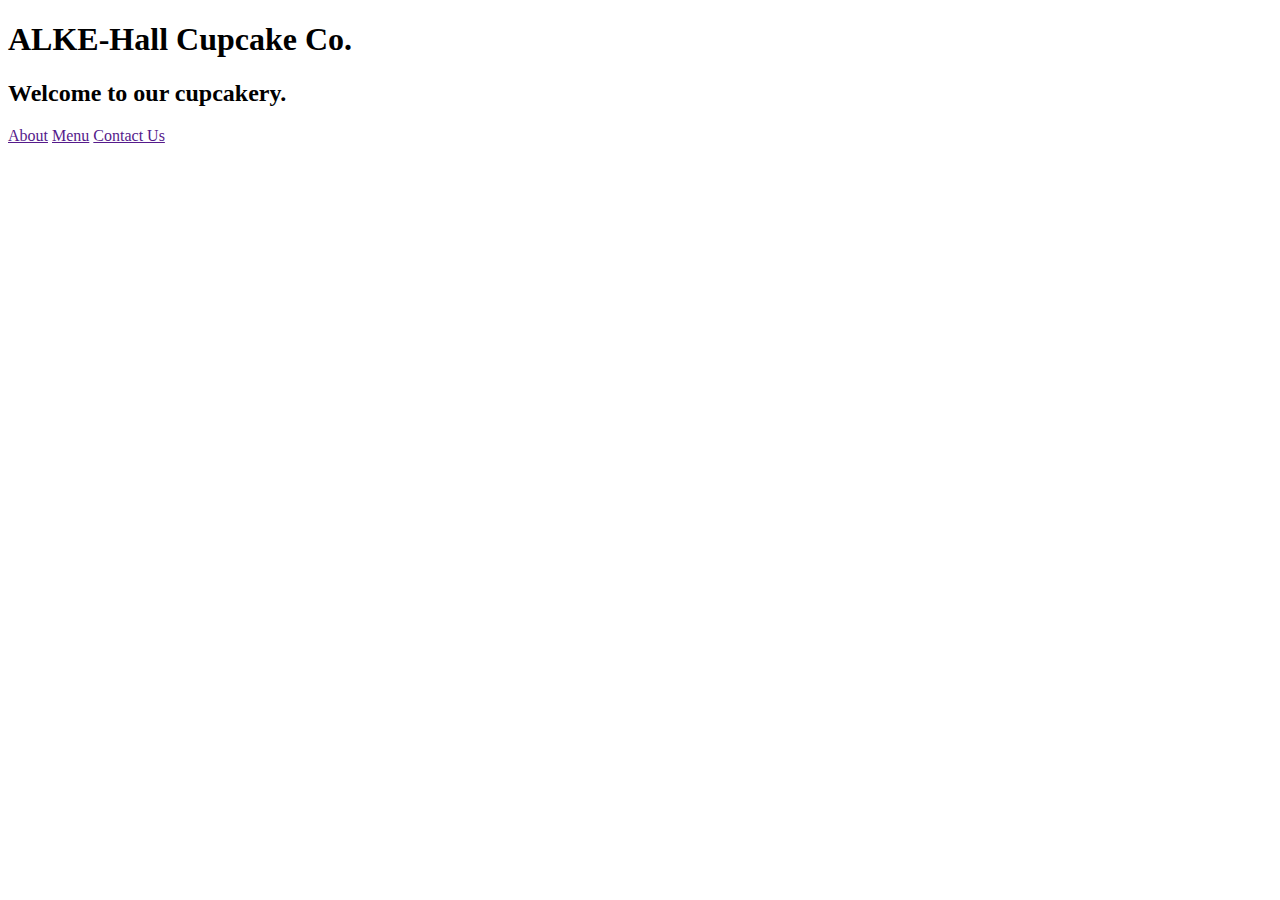
==== about.html @ 467b7a2d "create basic html structure for cupcake site" ====
<!DOCTYPE html>
<html>
  <head>
    <link href="css/styles.css" rel="stylesheet" type="text/css">
    <title>ALKE-Hall Cupcakes</title>
  </head>
  <body>
    <h1>ALKE-Hall Cupcake Co.</h1>
    <h2 class="flashy">Welcome to our cupcakery.</h2>
    <div class="navbar">
      <a href="">About</a>
      <a href="">Menu</a>
      <a href="">Contact Us</a>
    </div>
  </body>
</html>
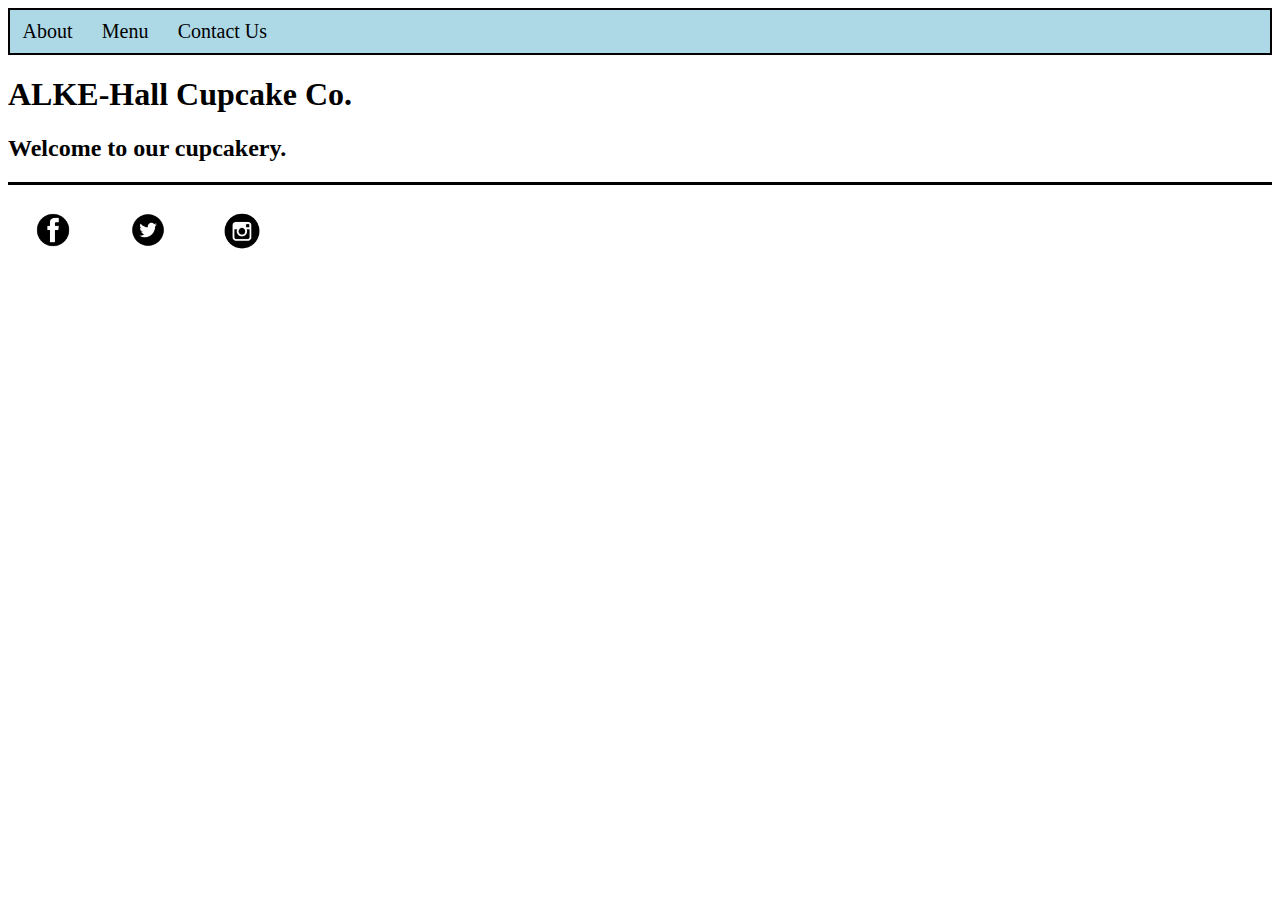
==== commit dff3d53e: "add css styling for navbar and footer" ====
--- a/about.html
+++ b/about.html
@@ -5,12 +5,19 @@
     <title>ALKE-Hall Cupcakes</title>
   </head>
   <body>
+    <div class="navbar">
+      <a href="about.html">About</a>
+      <a href="menu.html">Menu</a>
+      <a href="contact.html">Contact Us</a>
+    </div>
     <h1>ALKE-Hall Cupcake Co.</h1>
     <h2 class="flashy">Welcome to our cupcakery.</h2>
-    <div class="navbar">
-      <a href="">About</a>
-      <a href="">Menu</a>
-      <a href="">Contact Us</a>
+
+    <div class="footer">
+      <a href="https://www.facebook.com/saintcupcake/"><img src="img/facebook.png"></a>
+      <a href="https://twitter.com/saintcupcakepdx?lang=en"><img src="img/twitter.png"></a>
+      <a href="https://www.instagram.com/kanyewest/?hl=en"><img src="img/instagram.png"></a>
     </div>
+
   </body>
 </html>
--- a/css/styles.css
+++ b/css/styles.css
@@ -0,0 +1,31 @@
+* {
+  width: auto;
+}
+
+.footer a {
+  text-decoration: none;
+}
+
+.footer img {
+  height: 40px;
+  width: 40px;
+  padding: 2% 2%;
+}
+
+.footer {
+  border-top-style: solid;
+}
+
+.navbar {
+  background-color: lightblue;
+  height: 23px;
+  padding: 10px 0px;
+  border: 2px solid black;
+}
+
+.navbar a {
+  text-decoration: none;
+  color: black;
+  font-size: 20px;
+  padding: 1%;
+}
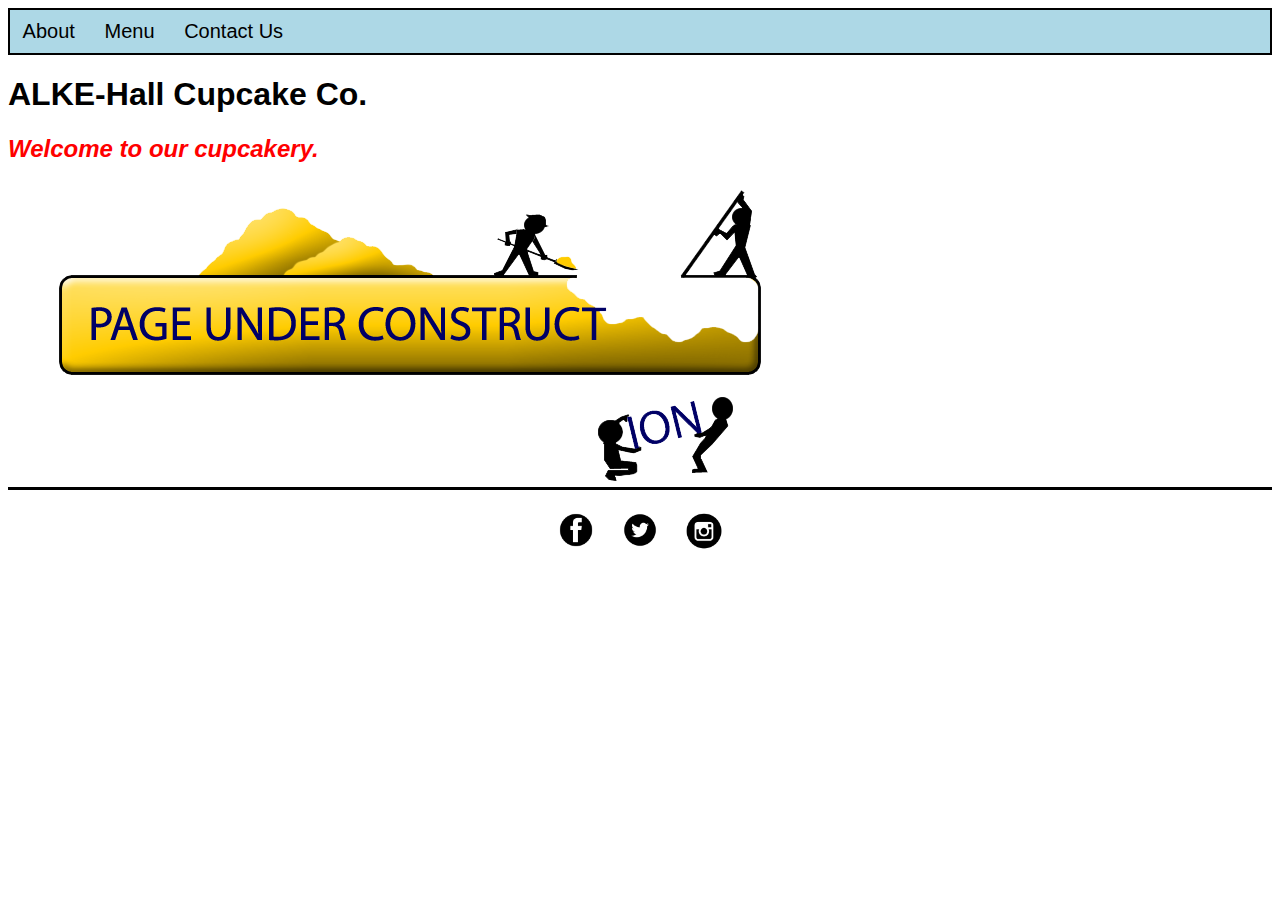
==== commit 6030863d: "complete menu page, add under construction warning" ====
--- a/about.html
+++ b/about.html
@@ -13,6 +13,8 @@
     <h1>ALKE-Hall Cupcake Co.</h1>
     <h2 class="flashy">Welcome to our cupcakery.</h2>
 
+    <img src="img/construction.png" alt="this page is under construction; sorry">
+
     <div class="footer">
       <a href="https://www.facebook.com/saintcupcake/"><img src="img/facebook.png"></a>
       <a href="https://twitter.com/saintcupcakepdx?lang=en"><img src="img/twitter.png"></a>
--- a/css/styles.css
+++ b/css/styles.css
@@ -1,5 +1,6 @@
 * {
   width: auto;
+  font-family: sans-serif;
 }
 
 .footer a {
@@ -9,11 +10,14 @@
 .footer img {
   height: 40px;
   width: 40px;
-  padding: 2% 2%;
+  margin: 10px;
+  margin-top: 20px;
 }
 
 .footer {
   border-top-style: solid;
+  text-align: center;
+  clear: left;
 }
 
 .navbar {
@@ -29,3 +33,41 @@
   font-size: 20px;
   padding: 1%;
 }
+
+ul {
+  list-style: none;
+  line-height: 25px;
+}
+
+.menu {
+  float: left;
+  min-width: 200px;
+  width: 25%;
+  margin-right: 20px;
+}
+
+.cupcakes {
+  width: 25%;
+  float: left;
+}
+
+.cupcakes img {
+  display: inline-block;
+  height: 150px;
+  width: 150px;
+}
+
+.flashy {
+  color: red;
+  font-style: italic;
+}
+
+.best {
+  border: 4px dashed green;
+}
+
+.best:hover {
+  height: 50px;
+  font-size: 60px;
+  padding-top: 20px;
+}
